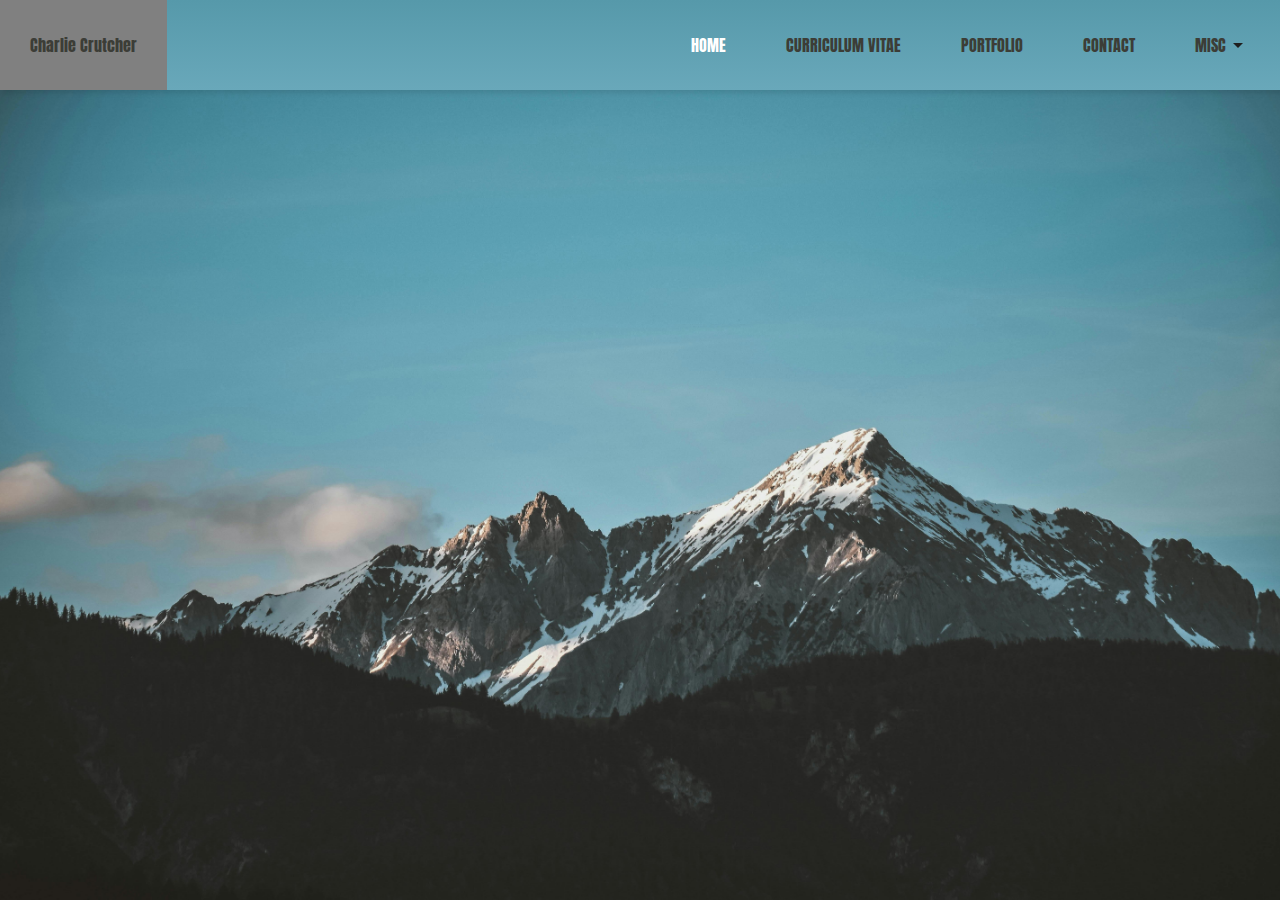
==== templates/index.html @ 3224f035 "File Structure Update and Discord py bot" ====
<!DOCTYPE html>
<html>
    <head>
        <meta charset="utf-8">
        <meta http-equiv="X-UA-Compatible" content="IE=edge">
        <title>Home | Charlie Mark Crutcher</title>
        <meta name="description" content="">
        <meta name="viewport" content="width=device-width, initial-scale=1">
        <link rel="stylesheet" href="../static/css/mystyles.css">
        <link rel="preconnect" href="https://fonts.googleapis.com">
        <link rel="preconnect" href="https://fonts.gstatic.com" crossorigin>
        <link href="https://fonts.googleapis.com/css2?family=Anton&display=swap" rel="stylesheet">
    </head>
    <body>
        <nav>

            <!-- ===== MOBILE NAVBAR (SIDEBAR) ===== -->
            <ul class="sidebar">
                <li onclick="hideSidebar()"><a style="cursor: pointer;"><svg xmlns="http://www.w3.org/2000/svg" height="24px" viewBox="0 -960 960 960" width="24px" fill="#3C3D37"><path d="m256-200-56-56 224-224-224-224 56-56 224 224 224-224 56 56-224 224 224 224-56 56-224-224-224 224Z"/></svg></a></li>
                <li>
                    <a href="#" class="active">HOME</a>
                </li>
                <li>
                    <a href="cv.html">CURRICULUM VITAE</a>
                </li>
                <li>
                    <a href="./pages/portfolio.html">PORTFOLIO</a>
                </li>
                <li>
                    <a href="./pages/contact.html">CONTACT</a>
                </li>
            </ul>

            <!-- ===== DESKTOP NAVBAR ===== -->
            <ul>
                <li><a>Charlie Crutcher</a></li>
                <li class="hideOnMobile">
                    <a href="#" class = "active">HOME</a>
                </li>
                <li class="hideOnMobile">
                    <a href="cv.html">CURRICULUM VITAE</a>
                </li>
                <li class="hideOnMobile">
                    <a href="./pages/portfolio.html">PORTFOLIO</a>
                </li>
                <li class="hideOnMobile">
                    <a href="./pages/contact.html">CONTACT</a>
                </li>
                <li class="hideOnMobile moreButton" onclick=toggleMorebar()>
                    <a style="cursor: pointer;">MISC<svg xmlns="http://www.w3.org/2000/svg" height="24px" viewBox="0 -960 960 960" width="24px" fill="#1f1f1f"><path d="M480-360 280-560h400L480-360Z"/></svg></a>
                </li>
                <li class="menuButton" onclick=showSidebar()>
                    <a href="#"><svg xmlns="http://www.w3.org/2000/svg" height="24px" viewBox="0 -960 960 960" width="24px" fill="#3C3D37"><path d="M120-240v-80h720v80H120Zm0-200v-80h720v80H120Zm0-200v-80h720v80H120Z"/></svg></a>
                </li>

                <!-- == MOREBAR (MISC) == -->
                <ul class="morebar">
                    <li style="cursor: pointer";>
                        <a href="./pages/game-dev.html">Game Dev</a>
                        <a href="./pages/photography.html">Photography</a>
                        <a href="#">Experience</a>
                    </li>
                </ul>
            </ul>
        </nav>
        <div class="myBody">
        </div>
        <script src="scripts/myscripts.js">Hello</script>
    </body>
</html>
---- static/css/mystyles.css ----
/* ----- HTML SETTINGS ----- */
    html {
        scroll-behavior: smooth;
    }

    * {
        margin: 0;
        padding: 0;
        font-family: "Anton", sans-serif;
    }
/* ----- HTML SETTINGS ----- */



/* ----- BODY ----- */
    body {
        background-image: url(../images/home.jpg);
        background-size: cover;
        background-repeat: no-repeat;
        background-position: center;
        min-height: 100vh;
        -webkit-font-smoothing: antialiased;
        -moz-osx-font-smoothing: grayscale;
    }
/* ----- BODY ----- */



/* ----- HEADINGS & HR ----- */
    h1 {
        text-align:  center;
        font-size: 72px;
        color: #ECDFCC;
        letter-spacing: 5px;
        text-shadow: -2px -2px 0 #2D2424, 2px -2px 0 #2D2424, -2px 2px 0 #2D2424, 5px 2px 0 #2D2424;
    }

    h2 {
        font-size: 56px;
        color: #2D2424;
        letter-spacing: 5px;
    }

    #inverth2 {
        margin-top: 10vh; 
        color: #E0C097;
    }

    hr {
        margin: 5px;
        height: 5px;
        color: #3C3D37;
        background-color: #3C3D37;
        border-width: 0;
    }
/* ----- HEADINGS & HR ----- */



/* ----- ANCHORS ----- */
    a {
        text-decoration: none;
        color: #3C3D37;
    }

    #closeMe {
        font-size: 32px;
        color:white;
        transition: color 0.2s linear;
    }

    #closeMe:hover {
        color:#000;
    }
/* ----- ANCHORS ----- */



/* ----- NAVIGATION ----- */
    /* -- MAIN NAVBAR -- */
    nav {
        width: 100%;
        background-image: linear-gradient(#5699aa, #69a8ba);
        box-shadow: 3px 3px 5px rgba(0, 0, 0, 0.1);
    }
    nav ul {
        display: flex;
        justify-content: flex-end;
        align-items: center;
        list-style: none;
        width: 100%;
    }
    nav li {
        height: 10vh;
    }
    nav a {
        display: flex;
        align-items: center;
        text-decoration: none;
        padding: 0 30px;
        height: 100%;
    }
    nav a:hover {
        background-color: #808080;
    }
    nav li:first-child {
        margin-right: auto;
    }
    a.active {
        color: white;
    }

    /* -- SIDEBAR -- */
    .sidebar {
        visibility: hidden;
        flex-direction: column;
        align-items: flex-start;
        justify-content: flex-start;
        background-color: rgba(255, 255, 255, 0.384);
        backdrop-filter: blur(10px);
        box-shadow: 1px 1px 1px black;
        position: fixed;
        top: 0;
        right: 0;
        height: 100vh;
        width: 250px;
        z-index: 100;
    }
    .sidebar li {
        width: 100%;
    }
    .sidebar a {
        width: 100%;
    }

    /* -- MISC DROPDOWN (morebar) -- */
    .morebar {
        visibility: hidden;
        position: fixed;
        flex-direction: column;
        align-items: flex-start;
        justify-content: flex-start;
        background-color: rgba(255, 255, 255, 0.384);
        backdrop-filter: blur(10px);
        top: 10vh;
        right: 0;
        width: 250px;
        height: 75vh;
        z-index: 100;
    }
    .morebar li {
        width: 100%;
    }
    .morebar a {
        width: 100%;
    }

    /* MOBILE MISC DROPDOWN (morebar) -- */
    .mobileMorebar {
        visibility: hidden;
        position: fixed;
        flex-direction: column;
        align-items: flex-end;
        justify-content: flex-end;
        background-color: #22231d;
        backdrop-filter: blur(1px);
        bottom: 0;
        right: 0;
        width: 250px;
        height: 25vh;
        z-index: 100;
    }
    .mobileMorebar li {
        width: 100%;
    }
    .mobileMorebar a {
        width: 100%;
        color: #5598a9;
    }
    .mobileMorebar a:hover {
        background-color:#5699aa4f ;
    }

/* ----- NAVIGATION ----- */

/* ===== Task List ===== */
    /* The list that containers the user's tasks */
    #taskListUL {
        text-align: center;
        background-color: #E4E0E1;
        width: 50vw;
        border: none;
        border-radius: 10px;
    }
    #taskListUL li {
        display: flex;
        text-align: center;
        position: relative;
        color: #263238;
        cursor: pointer;
        list-style-type: none;

        width: 100%;
        padding: 2vh;
        border: none;
        border-radius: 10px;
    }
    /* Every other li item will be slightly different in colour so the user can more easily differentiate tasks */
    #taskListUL li:nth-child(even) {
        background: #f9f9f9;
        border-style: none;
        border-radius: 10px;
    }
    #taskListUL li:hover {
        background: #808080;
        border: none;
        border-radius: 10px;
    }
    #taskListUL li.checked {
        color: white;
        background: #595959;
        text-decoration: line-through;
    }
    
    /* Input box for adding tasks */
    input {
        text-align: center;
        width: 75vh;
        padding: 2vh;
        border: none;
        border-radius: 10px;
    }
      /* Style the "Add" button */
    .addBtn {
        padding: 2vh;
        cursor: pointer;
        background-color: #f1f1f1;
        border: none;
        border-radius: 10px;
    }
    /* Styling the close button within each task li element */
    .close {
        display: flex;
        align-items: center;
        justify-content: center;
        position: absolute;
        cursor: pointer;
        background: #FF3131;

        /* Location of the Close button */
        right: 0;
        top: 0;
        height: 100%; /* Full height of the task */
        width: 10%; /* Adjust width if needed */
        
        /* The 'x' within the close button */
        color: black;
        border: none;
        border-radius: 0 10px 10px 0; /* Rounds the corner to the right */
        transition: background 0.2s;
        font-size: 2.5vh; /* Adjusts the "×" size */
        font-weight: bold;
        line-height: 1; /* Prevents shifting */
    }
    .close:hover {
        background-color: black;
        color: white;
    }
/* ----- PANELS ----- */
    .panel {
        justify-items: center;
        text-align: center;
        position: absolute;
        top: 0;
        bottom: 0;
        left: 0;
        right: 0;
        overflow: auto;
        z-index: 999;
        color: #000;
        box-sizing: border-box;
        background-color: #ECEFF1; }
    .panel#home {
    z-index: 1;
    background: radial-gradient(ellipse at center, rgba(255,255,255,1) 0%,#CFD8DC 100%); }

/* ----- PANELS : TASK LIST ----- */ 
    .panel#tasklist {
    background-color: #263238;
    transition: all 800ms cubic-bezier(0.190, 1.000, 0.560, 1.000);
    transform: translate3d( 0, -100%, 0 ); }
    
    .panel#tasklist:target {
    transform: translate3d( 0, 0, 0 ); }

/* ----- PANELS : CALCULATOR ----- */
    .panel#calculator {
        background-color: #263238;
        transition: all 800ms cubic-bezier(0.190, 1.000, 0.560, 1.000);
        transform: translate3d( 0, -100%, 0 ); }
        
    .panel#calculator:target {
        transform: translate3d( 0, 0, 0 ); }

/* ----- RESPONSIVE DESIGN ----- */
.menuButton {
    display: none;
}
@media(max-width: 800px) {
    .hideOnMobile {
        display: none;
    }
    .menuButton {
        display: block;
    }
}
@media(max-width: 430px) {
    .sidebar{
        width: 100%;
    }
    .morebar{
        display: none;
    }
}
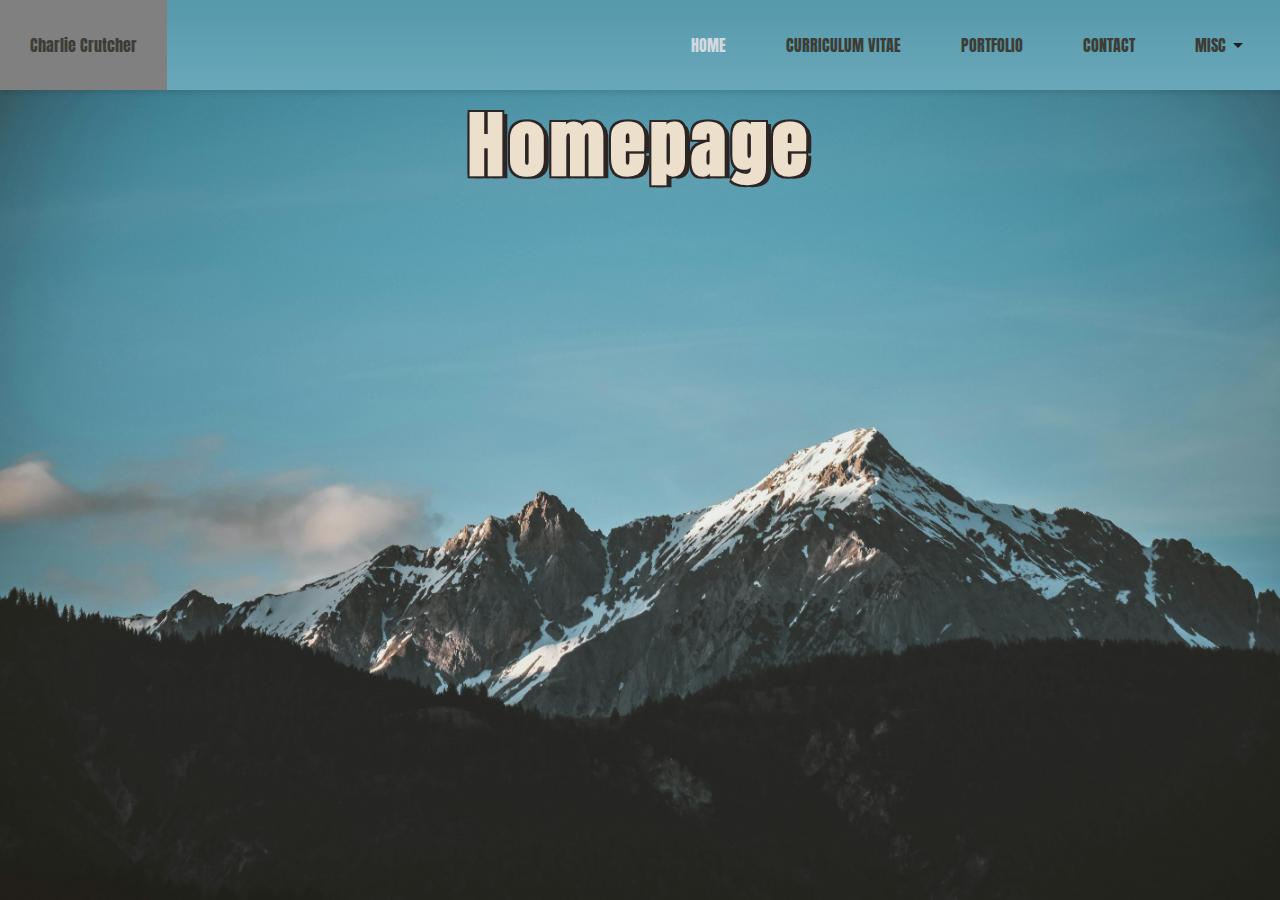
==== commit ff776b63: "Updated file structure" ====
--- a/templates/index.html
+++ b/templates/index.html
@@ -1,70 +1,79 @@
 <!DOCTYPE html>
 <html>
-    <head>
-        <meta charset="utf-8">
-        <meta http-equiv="X-UA-Compatible" content="IE=edge">
-        <title>Home | Charlie Mark Crutcher</title>
-        <meta name="description" content="">
-        <meta name="viewport" content="width=device-width, initial-scale=1">
-        <link rel="stylesheet" href="../static/css/mystyles.css">
-        <link rel="preconnect" href="https://fonts.googleapis.com">
-        <link rel="preconnect" href="https://fonts.gstatic.com" crossorigin>
-        <link href="https://fonts.googleapis.com/css2?family=Anton&display=swap" rel="stylesheet">
-    </head>
-    <body>
-        <nav>
-
-            <!-- ===== MOBILE NAVBAR (SIDEBAR) ===== -->
-            <ul class="sidebar">
-                <li onclick="hideSidebar()"><a style="cursor: pointer;"><svg xmlns="http://www.w3.org/2000/svg" height="24px" viewBox="0 -960 960 960" width="24px" fill="#3C3D37"><path d="m256-200-56-56 224-224-224-224 56-56 224 224 224-224 56 56-224 224 224 224-56 56-224-224-224 224Z"/></svg></a></li>
-                <li>
-                    <a href="#" class="active">HOME</a>
-                </li>
-                <li>
-                    <a href="cv.html">CURRICULUM VITAE</a>
-                </li>
-                <li>
-                    <a href="./pages/portfolio.html">PORTFOLIO</a>
-                </li>
-                <li>
-                    <a href="./pages/contact.html">CONTACT</a>
-                </li>
-            </ul>
-
-            <!-- ===== DESKTOP NAVBAR ===== -->
-            <ul>
-                <li><a>Charlie Crutcher</a></li>
-                <li class="hideOnMobile">
-                    <a href="#" class = "active">HOME</a>
-                </li>
-                <li class="hideOnMobile">
-                    <a href="cv.html">CURRICULUM VITAE</a>
-                </li>
-                <li class="hideOnMobile">
-                    <a href="./pages/portfolio.html">PORTFOLIO</a>
-                </li>
-                <li class="hideOnMobile">
-                    <a href="./pages/contact.html">CONTACT</a>
-                </li>
-                <li class="hideOnMobile moreButton" onclick=toggleMorebar()>
-                    <a style="cursor: pointer;">MISC<svg xmlns="http://www.w3.org/2000/svg" height="24px" viewBox="0 -960 960 960" width="24px" fill="#1f1f1f"><path d="M480-360 280-560h400L480-360Z"/></svg></a>
-                </li>
-                <li class="menuButton" onclick=showSidebar()>
-                    <a href="#"><svg xmlns="http://www.w3.org/2000/svg" height="24px" viewBox="0 -960 960 960" width="24px" fill="#3C3D37"><path d="M120-240v-80h720v80H120Zm0-200v-80h720v80H120Zm0-200v-80h720v80H120Z"/></svg></a>
-                </li>
-
-                <!-- == MOREBAR (MISC) == -->
-                <ul class="morebar">
-                    <li style="cursor: pointer";>
-                        <a href="./pages/game-dev.html">Game Dev</a>
-                        <a href="./pages/photography.html">Photography</a>
-                        <a href="#">Experience</a>
-                    </li>
-                </ul>
-            </ul>
-        </nav>
-        <div class="myBody">
-        </div>
-        <script src="scripts/myscripts.js">Hello</script>
-    </body>
+<head>
+    <meta charset="utf-8">
+    <meta http-equiv="X-UA-Compatible" content="IE=edge">
+    <title>Home | Charlie Mark Crutcher</title>
+    <meta name="description" content="Charlie's programming portfolio homepage">
+    <meta name="keywords" content="HTML,CSS,JavaScript,Python,Discord.py,Portfolio">
+    <meta name="viewport" content="width=device-width, initial-scale=1">
+    <link rel="stylesheet" href="../static/css/mystyles.css">
+    <link rel="preconnect" href="https://fonts.googleapis.com">
+    <link rel="preconnect" href="https://fonts.gstatic.com" crossorigin>
+    <link href="https://fonts.googleapis.com/css2?family=Anton&display=swap" rel="stylesheet">
+</head>
+<body>
+    <nav>
+        <!-- ===== DESKTOP NAVBAR ===== -->
+        <ul>
+            <li><a>Charlie Crutcher</a></li>
+            <li class="hideOnMobile">
+                <a href="#" class = "active">HOME</a>
+            </li>
+            <li class="hideOnMobile">
+                <a href="cv.html">CURRICULUM VITAE</a>
+            </li>
+            <li class="hideOnMobile">
+                <a href="portfolio.html">PORTFOLIO</a>
+            </li>
+            <li class="hideOnMobile">
+                <a href="contact.html">CONTACT</a>
+            </li>
+            <li class="hideOnMobile moreButton" onclick=toggleMorebar()>
+                <a style="cursor: pointer;">MISC<svg xmlns="http://www.w3.org/2000/svg" height="24px" viewBox="0 -960 960 960" width="24px" fill="#1f1f1f"><path d="M480-360 280-560h400L480-360Z"/></svg></a>
+            </li>
+            <li class="menuButton" onclick=showSidebar()> <!-- Can only see when in mobile mode (less than 800px width)-->
+                <a href="#"><svg xmlns="http://www.w3.org/2000/svg" height="24px" viewBox="0 -960 960 960" width="24px" fill="#3C3D37"><path d="M120-240v-80h720v80H120Zm0-200v-80h720v80H120Zm0-200v-80h720v80H120Z"/></svg></a>
+            </li>
+        </ul>
+        <!-- ===== MOBILE NAVBAR (SIDEBAR) ===== -->
+        <ul class="sidebar">
+            <li onclick="hideSidebar()"><a style="cursor: pointer;"><svg xmlns="http://www.w3.org/2000/svg" height="24px" viewBox="0 -960 960 960" width="24px" fill="#3C3D37"><path d="m256-200-56-56 224-224-224-224 56-56 224 224 224-224 56 56-224 224 224 224-56 56-224-224-224 224Z"/></svg></a></li>
+            <li>
+                <a href="#" class="active">HOME</a>
+            </li>
+            <li>
+                <a href="cv.html">CURRICULUM VITAE</a>
+            </li>
+            <li>
+                <a href="portfolio.html">PORTFOLIO</a>
+            </li>
+            <li>
+                <a href="contact.html">CONTACT</a>
+            </li>
+            <li>
+                <a class="noHover"></a>
+            </li>
+            <li>
+                <a href="game-dev.html" class="lowerSideBar">GAME DEV</a>
+            </li>
+            <li>
+                <a href="photography.html" class="lowerSideBar">PHOTOGRAPHY</a>
+            </li>
+        </ul>
+        <!-- ===== MOREBAR (MISC) ===== -->
+        <ul class="morebar">
+            <li>
+                <a href="game-dev.html">GAME DEV</a>
+            </li>
+            <li>
+                <a href="photography.html">PHOTOGRAPHY</a>
+            </li>
+        </ul>
+    </nav>
+    <div class="myBody">
+        <h1>Homepage</h1>
+    </div>
+    <script src="../static/js/myscripts.js">Hello</script>
+</body>
 </html>--- a/static/css/mystyles.css
+++ b/static/css/mystyles.css
@@ -2,14 +2,12 @@
     html {
         scroll-behavior: smooth;
     }
-
     * {
         margin: 0;
         padding: 0;
         font-family: "Anton", sans-serif;
     }
 /* ----- HTML SETTINGS ----- */
-
 
 
 /* ----- BODY ----- */
@@ -25,7 +23,6 @@
 /* ----- BODY ----- */
 
 
-
 /* ----- HEADINGS & HR ----- */
     h1 {
         text-align:  center;
@@ -34,18 +31,15 @@
         letter-spacing: 5px;
         text-shadow: -2px -2px 0 #2D2424, 2px -2px 0 #2D2424, -2px 2px 0 #2D2424, 5px 2px 0 #2D2424;
     }
-
     h2 {
         font-size: 56px;
         color: #2D2424;
         letter-spacing: 5px;
     }
-
     #inverth2 {
         margin-top: 10vh; 
         color: #E0C097;
     }
-
     hr {
         margin: 5px;
         height: 5px;
@@ -56,24 +50,23 @@
 /* ----- HEADINGS & HR ----- */
 
 
-
 /* ----- ANCHORS ----- */
     a {
         text-decoration: none;
         color: #3C3D37;
     }
-
     #closeMe {
         font-size: 32px;
         color:white;
         transition: color 0.2s linear;
     }
-
     #closeMe:hover {
         color:#000;
     }
+    .noHover{
+        pointer-events: none;
+    }
 /* ----- ANCHORS ----- */
-
 
 
 /* ----- NAVIGATION ----- */
@@ -107,9 +100,8 @@
         margin-right: auto;
     }
     a.active {
-        color: white;
-    }
-
+        color: rgb(211, 218, 223);
+    }
     /* -- SIDEBAR -- */
     .sidebar {
         visibility: hidden;
@@ -132,7 +124,9 @@
     .sidebar a {
         width: 100%;
     }
-
+    a.lowerSideBar:hover{
+        background-color: white;
+    }
     /* -- MISC DROPDOWN (morebar) -- */
     .morebar {
         visibility: hidden;
@@ -154,36 +148,10 @@
     .morebar a {
         width: 100%;
     }
-
-    /* MOBILE MISC DROPDOWN (morebar) -- */
-    .mobileMorebar {
-        visibility: hidden;
-        position: fixed;
-        flex-direction: column;
-        align-items: flex-end;
-        justify-content: flex-end;
-        background-color: #22231d;
-        backdrop-filter: blur(1px);
-        bottom: 0;
-        right: 0;
-        width: 250px;
-        height: 25vh;
-        z-index: 100;
-    }
-    .mobileMorebar li {
-        width: 100%;
-    }
-    .mobileMorebar a {
-        width: 100%;
-        color: #5598a9;
-    }
-    .mobileMorebar a:hover {
-        background-color:#5699aa4f ;
-    }
-
 /* ----- NAVIGATION ----- */
 
-/* ===== Task List ===== */
+
+/* ----- TASK LIST ----- */
     /* The list that containers the user's tasks */
     #taskListUL {
         text-align: center;
@@ -221,7 +189,6 @@
         background: #595959;
         text-decoration: line-through;
     }
-    
     /* Input box for adding tasks */
     input {
         text-align: center;
@@ -266,6 +233,9 @@
         background-color: black;
         color: white;
     }
+/* ----- TASK LIST ----- */
+
+
 /* ----- PANELS ----- */
     .panel {
         justify-items: center;
@@ -281,26 +251,29 @@
         box-sizing: border-box;
         background-color: #ECEFF1; }
     .panel#home {
-    z-index: 1;
-    background: radial-gradient(ellipse at center, rgba(255,255,255,1) 0%,#CFD8DC 100%); }
-
-/* ----- PANELS : TASK LIST ----- */ 
+        z-index: 1;
+        background: radial-gradient(ellipse at center, rgba(255,255,255,1) 0%,#CFD8DC 100%); 
+    }
+    /* -- PANELS : TASK LIST -- */ 
     .panel#tasklist {
-    background-color: #263238;
-    transition: all 800ms cubic-bezier(0.190, 1.000, 0.560, 1.000);
-    transform: translate3d( 0, -100%, 0 ); }
-    
+        background-color: #263238;
+        transition: all 800ms cubic-bezier(0.190, 1.000, 0.560, 1.000);
+        transform: translate3d( 0, -100%, 0 ); 
+    }
     .panel#tasklist:target {
-    transform: translate3d( 0, 0, 0 ); }
-
-/* ----- PANELS : CALCULATOR ----- */
+        transform: translate3d( 0, 0, 0 ); 
+    }
+    /* -- PANELS : CALCULATOR -- */
     .panel#calculator {
         background-color: #263238;
         transition: all 800ms cubic-bezier(0.190, 1.000, 0.560, 1.000);
-        transform: translate3d( 0, -100%, 0 ); }
-        
+        transform: translate3d( 0, -100%, 0 ); 
+    }
     .panel#calculator:target {
-        transform: translate3d( 0, 0, 0 ); }
+        transform: translate3d( 0, 0, 0 ); 
+    }
+/* ----- PANELS ----- */
+
 
 /* ----- RESPONSIVE DESIGN ----- */
 .menuButton {
@@ -321,4 +294,5 @@
     .morebar{
         display: none;
     }
-}+}
+/* ----- RESPONSIVE DESIGN ----- */